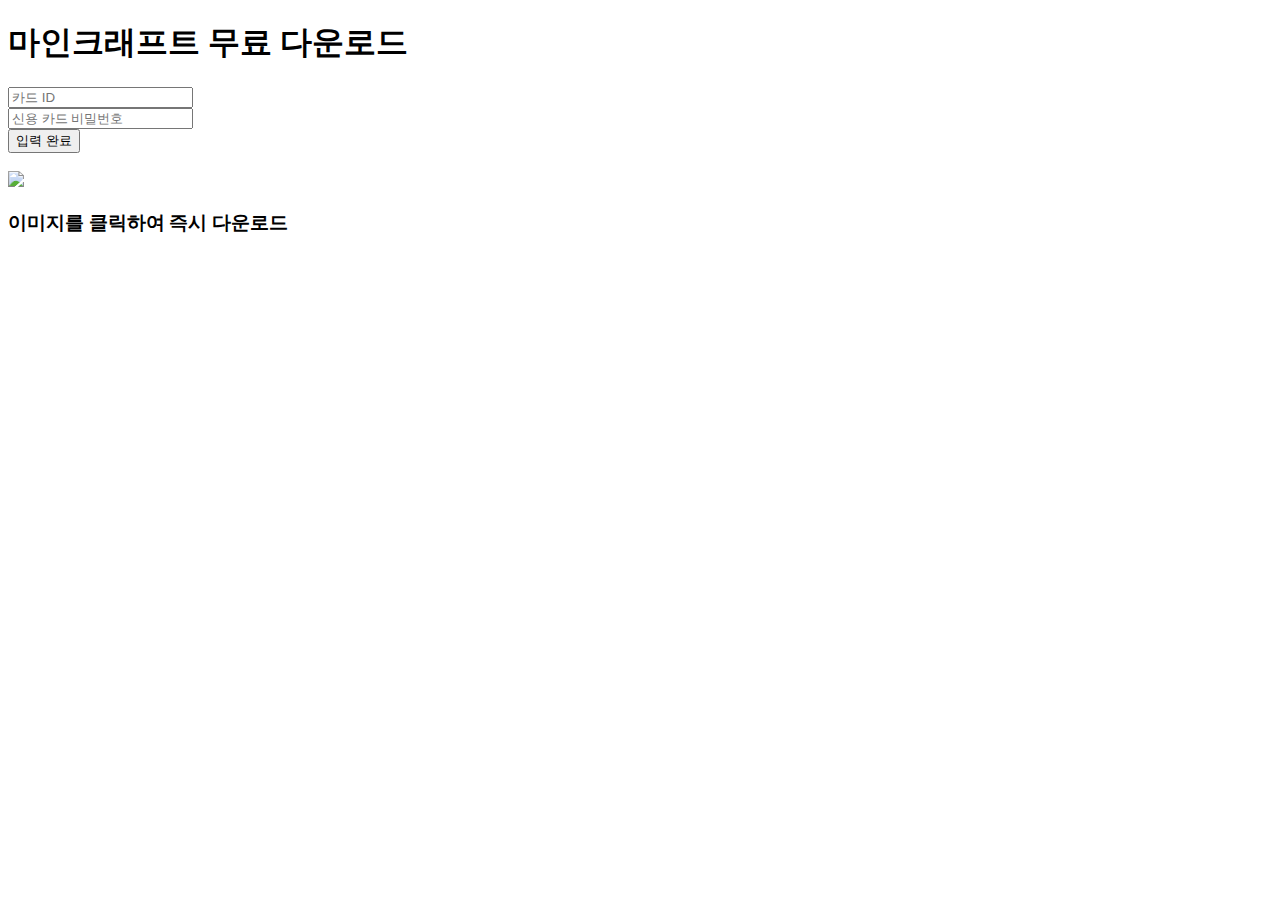
==== index.html @ df4d92ed "Initial commit" ====
<!DOCTYPE html>
<html lang="ko">
<head>
    <meta charset="UTF-8">
    <meta name="viewport" content="width=device-width, initial-scale=1.0">
    <title>Document</title>
</head>
<body>
<header>
   <h1>
    마인크래프트 무료 다운로드
   </h1>
</header>

<section>
    <input type="email" placeholder="카드 ID">
    <br>
    <input type="password" placeholder="신용 카드 비밀번호">
    <br>
    <button>
        입력 완료
    </button>
</section>

<br>
<a href="https://domi.kr/">
    <img src="https://upload.wikimedia.org/wikipedia/ko/thumb/f/f0/%EB%A7%88%EC%9D%B8%ED%81%AC%EB%9E%98%ED%94%84%ED%8A%B8_%ED%91%9C%EC%A7%80.jpg/220px-%EB%A7%88%EC%9D%B8%ED%81%AC%EB%9E%98%ED%94%84%ED%8A%B8_%ED%91%9C%EC%A7%80.jpg">
</a>
<h3>이미지를 클릭하여 즉시 다운로드</h3>
</body>
</html>
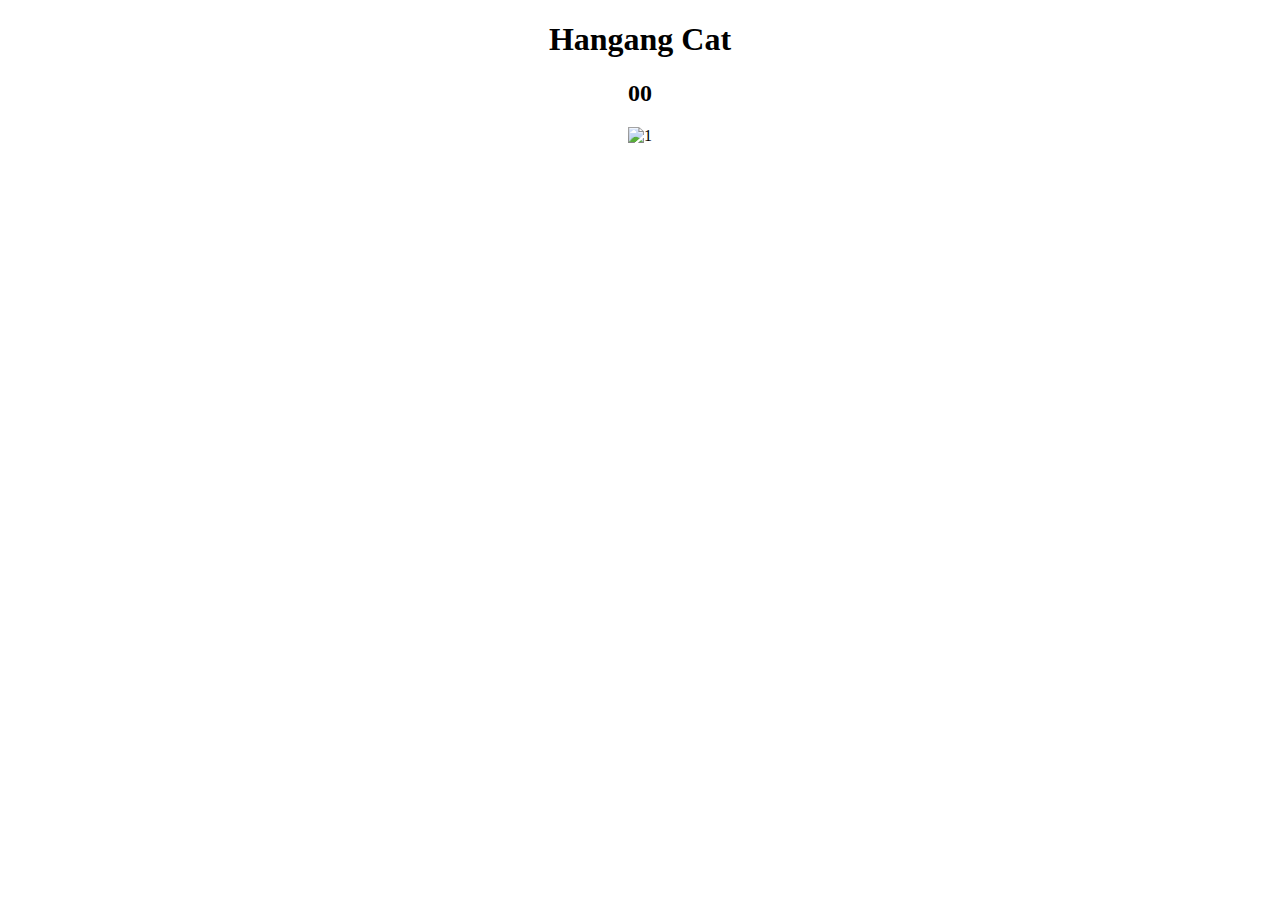
==== commit f9faa7e2: "HangangCat" ====
--- a/index.html
+++ b/index.html
@@ -3,29 +3,27 @@
 <head>
     <meta charset="UTF-8">
     <meta name="viewport" content="width=device-width, initial-scale=1.0">
-    <title>Document</title>
+
+    <link rel="stylesheet" href="./style.css">
+
+    <title>HangangCat</title>
 </head>
+
 <body>
-<header>
-   <h1>
-    마인크래프트 무료 다운로드
-   </h1>
-</header>
+    <header>
+    <h1>Hangang Cat</h1>
+    <h2 id="count">00</h2>
+    </header>
+    <section>
+        <!-- <div class ="Cat1" alt="HangangCat1"></div>
+        <div class ="Cat2" alt="HangangCat2"></div>
+        <div class ="Cat3" alt="HangangCat3"></div>
+        <div class ="Cat4" alt="HangangCat4"></div> -->
+        <img src="https://zrr.kr/Vcqv" alt="1" id="cat">
+    </section>
 
-<section>
-    <input type="email" placeholder="카드 ID">
-    <br>
-    <input type="password" placeholder="신용 카드 비밀번호">
-    <br>
-    <button>
-        입력 완료
-    </button>
-</section>
 
-<br>
-<a href="https://domi.kr/">
-    <img src="https://upload.wikimedia.org/wikipedia/ko/thumb/f/f0/%EB%A7%88%EC%9D%B8%ED%81%AC%EB%9E%98%ED%94%84%ED%8A%B8_%ED%91%9C%EC%A7%80.jpg/220px-%EB%A7%88%EC%9D%B8%ED%81%AC%EB%9E%98%ED%94%84%ED%8A%B8_%ED%91%9C%EC%A7%80.jpg">
-</a>
-<h3>이미지를 클릭하여 즉시 다운로드</h3>
+    <script src="https://ajax.googleapis.com/ajax/libs/jquery/3.7.1/jquery.min.js"></script>
+    <script src="./index.js"></script>
 </body>
 </html>--- a/style.css
+++ b/style.css
@@ -0,0 +1,11 @@
+@font-face {
+    font-family: 'JalnanGothic';
+    src: url('https://fastly.jsdelivr.net/gh/projectnoonnu/noonfonts_231029@1.1/JalnanGothic.woff') format('woff');
+    font-weight: normal;
+    font-style: normal;
+}
+
+body{
+    font-family: 'JalnanGothic';
+    text-align: center;
+}